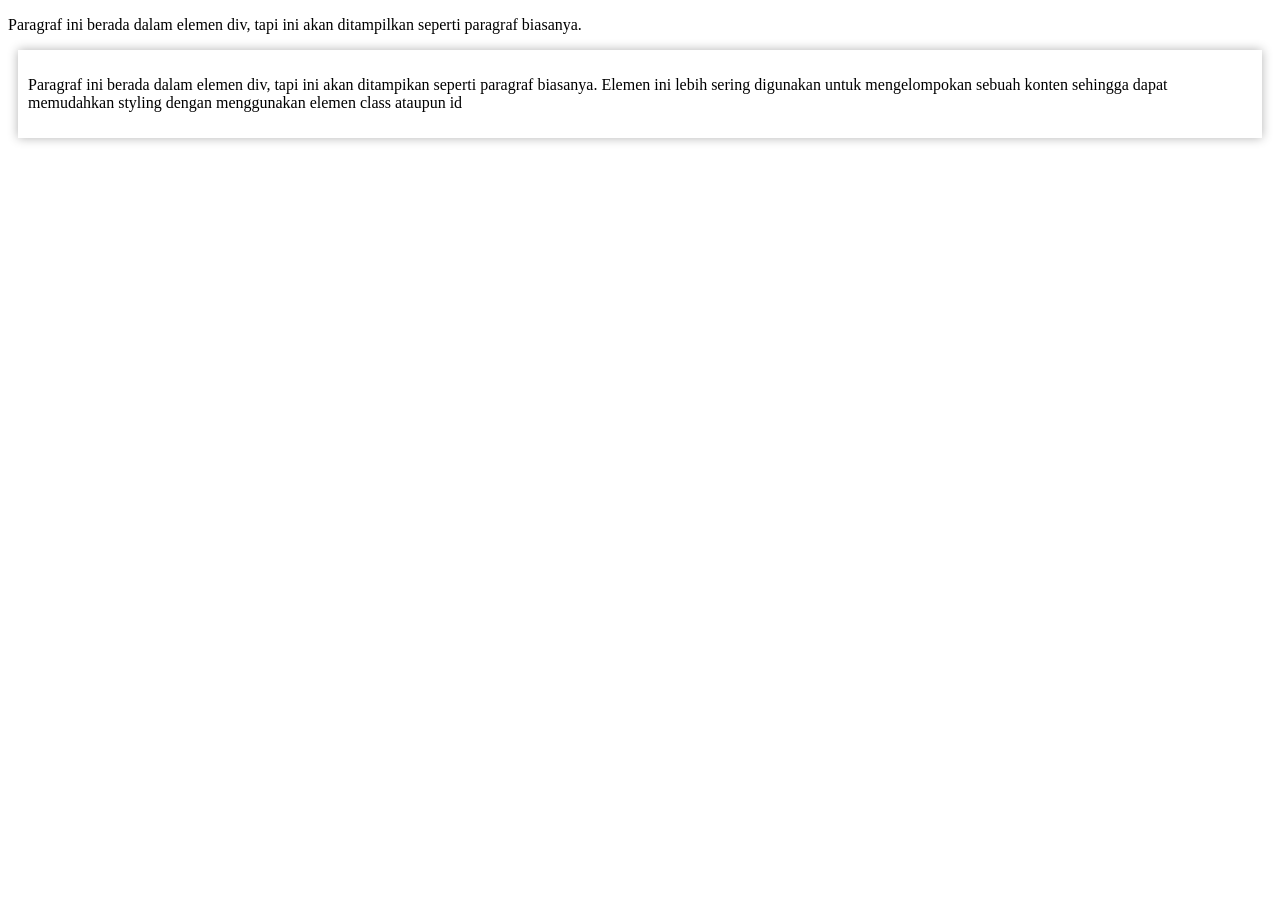
==== Generic-Element/index.html @ 05e88e00 "element div dan span" ====
<!DOCTYPE html>
<html lang="en">
<head>
    <meta charset="UTF-8">
    <meta name="viewport" content="width=device-width, initial-scale=1.0">
    <link rel="stylesheet" href="style.css">
    <title>Generic Element</title>
</head>
<body>
    <div>
        <p>
            Paragraf ini berada dalam elemen div, tapi ini akan ditampilkan seperti paragraf biasanya. 
        </p>
    </div>

    <div class="shadowbox">
        <p>
            Paragraf ini berada dalam elemen div, tapi ini akan ditampikan seperti paragraf biasanya. Elemen ini lebih sering digunakan untuk mengelompokan sebuah konten sehingga dapat memudahkan styling dengan menggunakan elemen class ataupun id
        </p>
    </div>
</body>
</html>
---- Generic-Element/style.css ----
.shadowbox{
    background-color: #fff;
    box-shadow: 0 0 10px rgba(0, 0, 0, 0.3);
    padding: 10px;
    margin: 10px;
}
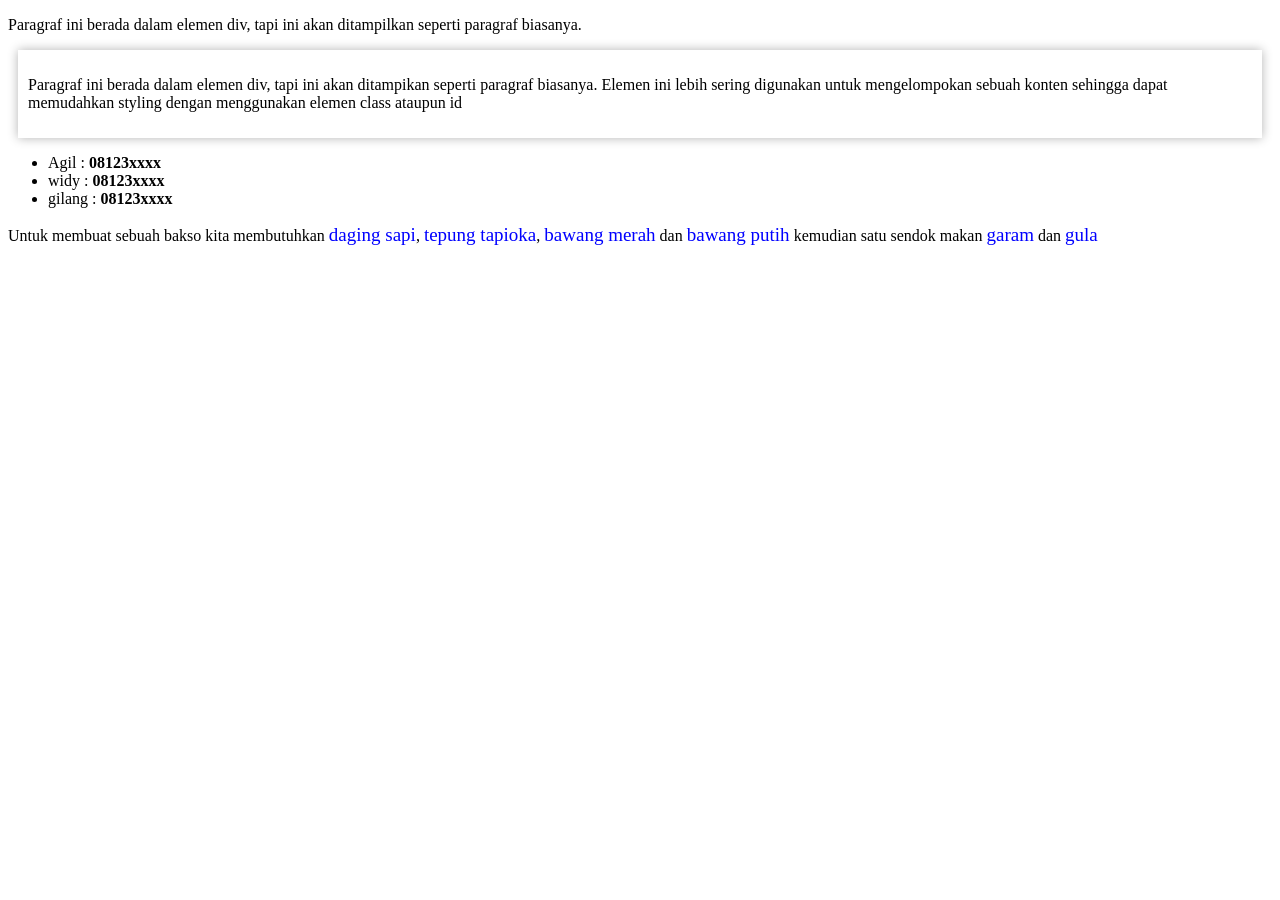
==== commit 25c987d1: "element div" ====
--- a/Generic-Element/index.html
+++ b/Generic-Element/index.html
@@ -18,5 +18,15 @@
             Paragraf ini berada dalam elemen div, tapi ini akan ditampikan seperti paragraf biasanya. Elemen ini lebih sering digunakan untuk mengelompokan sebuah konten sehingga dapat memudahkan styling dengan menggunakan elemen class ataupun id
         </p>
     </div>
+
+    <ul>
+        <li>Agil : <span class="phone">08123xxxx</span></li>
+        <li>widy : <span class="phone">08123xxxx</span></li>
+        <li>gilang : <span class="phone">08123xxxx</span></li>
+    </ul>
+
+    <p>
+        Untuk membuat sebuah bakso kita membutuhkan <span class="bahan">daging sapi</span>, <span class="bahan">tepung tapioka</span>, <span class="bahan">bawang merah</span> dan <span class="bahan">bawang putih</span> kemudian satu sendok makan <span class="bahan">garam</span> dan <span class="bahan">gula</span>
+    </p>
 </body>
 </html>
--- a/Generic-Element/style.css
+++ b/Generic-Element/style.css
@@ -3,4 +3,13 @@
     box-shadow: 0 0 10px rgba(0, 0, 0, 0.3);
     padding: 10px;
     margin: 10px;
+}
+
+.phone {
+    font-weight: bold;
+}
+
+.bahan {
+    color: blue;
+    font-size: 19px;
 }
